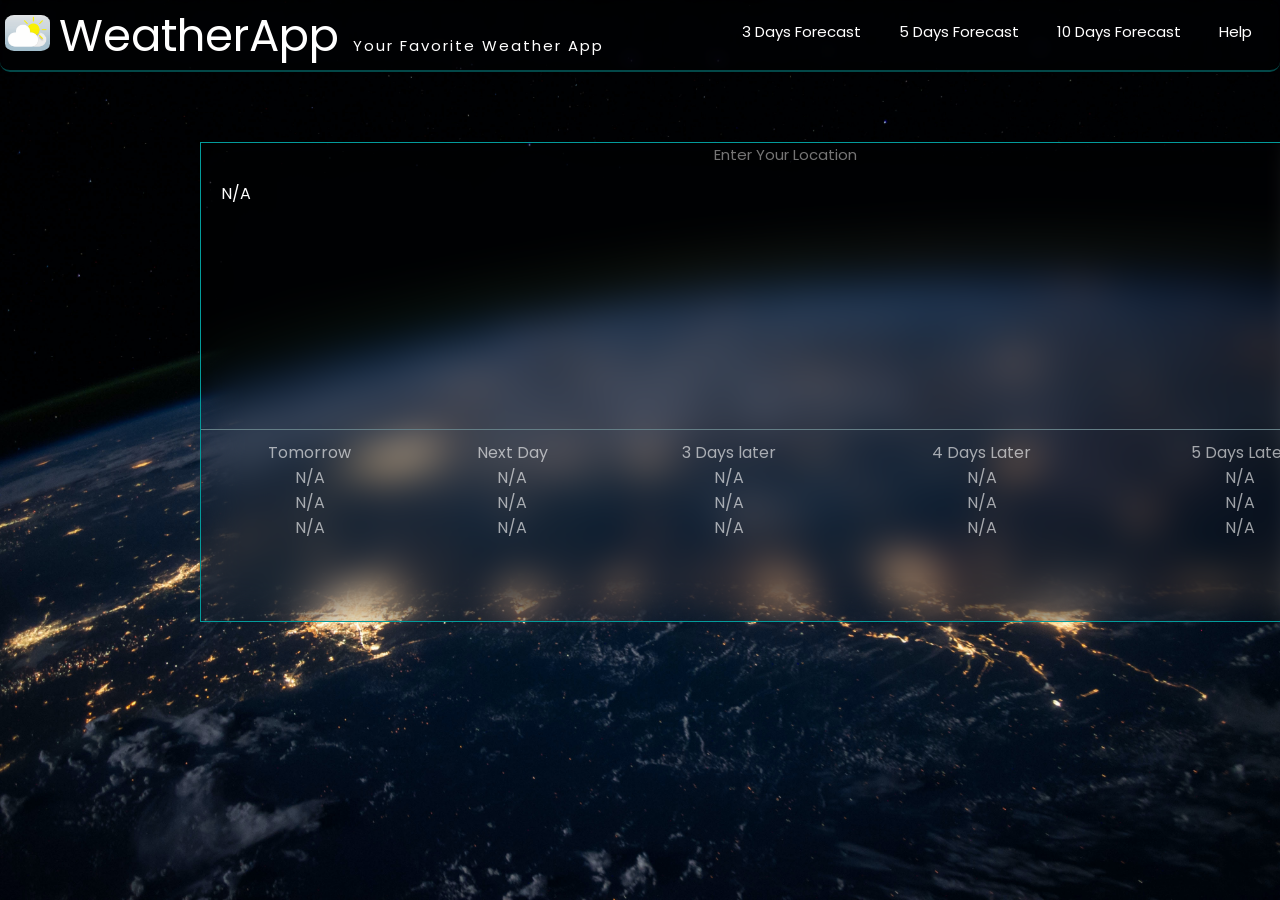
==== Weather project/project/index.html @ 99000550 "commit again" ====
<!DOCTYPE html>
<html lang="en">

<head>
    <meta charset="UTF-8">
    <meta name="viewport" content="width=device-width, initial-scale=1.0">
    <link rel="stylesheet" href="style.css">
    <link rel="stylesheet" href="https://cdnjs.cloudflare.com/ajax/libs/font-awesome/6.4.0/css/all.min.css"
        integrity="sha512-iecdLmaskl7CVkqkXNQ/ZH/XLlvWZOJyj7Yy7tcenmpD1ypASozpmT/E0iPtmFIB46ZmdtAc9eNBvH0H/ZpiBw=="
        crossorigin="anonymous" referrerpolicy="no-referrer" />
    <title>WeatherApp</title>
</head>

<body>
    <nav>
        <img src="./icon.png">
        <p>WeatherApp</p>
        <p id="p">Your Favorite Weather App</p>
        <ul>
            <li><a href="#">3 Days Forecast</a></li>
            <li><a href="#">5 Days Forecast</a></li>
            <li><a href="#">10 Days Forecast</a></li>
            <li><a href="#">Help</a></li>
        </ul>
    </nav>

    <div class="main">

        <div class="top">
            <form id="form">
                <input type="text" placeholder="Enter Your Location" id="Location">
            </form>

            <div class="info">
                <div class="firstInfo">
                    <p id="location"> N/A</p>
                    <p class="temp"></p>
                    <p class="weather"></p>
                    <p id="maxmintemp"></p>
                    <div id="icon">
                    </div>
                </div>
                <div class="details">
                    <p id="pressure"></p>
                    <p id="wind"></p>
                    <p id="humidity"></p>
                    <p id="feelsLike"></p>
                </div>
            </div>
        </div>
        <div class="bottom">
            <table>
                <tr>
                    <td>Tomorrow</td>
                    <td>Next Day</td>
                    <td>3 Days later</td>
                    <td>4 Days Later</td>
                    <td>5 Days Later</td>
                </tr>
                <tr id="secondTr">
                    <td> N/A </td>
                    <td> N/A </td>
                    <td> N/A </td>
                    <td> N/A </td>
                    <td> N/A </td>
                </tr>
                <tr id="thirdTr">
                    <td> N/A</td>
                    <td> N/A</td>
                    <td> N/A</td>
                    <td> N/A</td>
                    <td> N/A</td>
                </tr>
                <tr id="fourthTr">
                    <td> N/A</td>
                    <td> N/A</td>
                    <td> N/A</td>
                    <td> N/A</td>
                    <td> N/A</td>
                </tr>

            </table>
        </div>

    </div>




    <script src="app.js"></script>
</body>

</html>
---- Weather project/project/style.css ----
@import url('https://fonts.googleapis.com/css2?family=Poppins:wght@400;500&display=swap');
*{
    box-sizing: border-box;
    font-family: 'Poppins', sans-serif;
    margin: 0;
    padding: 0;
}
body{
    background: url(./stars.jpg);
    background-attachment: fixed;
    background-position: center;
    background-repeat: no-repeat;
    background-size: cover;
}
nav{
    color: white;
    border-bottom: 2px solid rgba(5, 109, 109, 0.664);
    border-radius: 10px;
    -webkit-backdrop-filter: blur(8px);
    backdrop-filter: blur(8px);
}
nav img{
    border-radius: 20%;
    width: 5vh;
    display: inline-block;
    margin-top: 15px;
    margin-left: 5px;
}
nav p{
    font-size: 45px;
    padding: 5px;
    padding-bottom: 5px;
    display: inline;
    cursor: pointer;
}
nav #p{
    font-size: 15px;
    letter-spacing: 2px;
}
ul{
    list-style-type: none;
    display: flex;
    float: right;
}
ul li{
    font-size: 15px;
    padding-right: 28px;
    margin-top: 20px;
    margin-left: 10px;
}
ul li a{
    color: white;
    text-decoration: none;
}
.main{
    width: 130vh;
    height: 30rem;
    margin: 70px 200px;
    border: 1px solid rgb(3, 155, 155);
    -webkit-backdrop-filter: blur(10px);
    backdrop-filter: blur(20px);
}
.top{
    width: 100%;
    height: 60%;
    border-bottom: 1px solid rgb(100, 126, 134);
}
.top form{
    width: 100%;
    display: flex;
    justify-content: center;
}
.top form input{
    inset: 0;
    outline: 0;
    border: 0;
    background-color: transparent;
    color: white;
    width: 30vh;
    font-size: 15px;
    text-align: center;
}
.top form input:focus{
    border: 1px solid gray;

}
::placeholder{
    text-align: center;
}
.location{
    font-size: 17px;
    color: white;
    padding: 15px;
}
.temp{
    font-size: 60px;
    color: white;
    padding: 15px 20px;
}
.weather{
    font-size: 19px;
    color: white;
    padding-left: 20px;
}
.info{
    display: flex;
    flex-wrap: wrap;
}
.firstInfo{
    width: 50%;
    color: white;
    display: flex;
    flex-direction: column;
}
.details{
    font-size: 18px;
    margin-top: 70px;
    float: right;
    width: 50%;
    height: 20vh;
    display: grid;
    grid-template-columns: repeat(2,1fr);
    grid-gap: 25px;
    padding-left: 50px;
    color: rgb(195, 233, 245);
}

p{
    display: block;
}
.details p{
    text-align: right;
    padding-right: 25px;
}
#maxmintemp{
    padding-top: 15px;
    padding-left: 20px;
}
#location{
    padding-left: 20px;
    margin-top: 15px;
}
.info img {
    width: 15vh;
    border-radius: 50px;
    display: inline-block;
}
#icon{
    position: absolute;
    top: 100px;
    left: 250px;
}
table{
    width: 100%;
    color: rgba(255, 255, 255, 0.603);
    border-collapse: collapse;
    text-align: center;
    margin-top: 10px;
}
table img{
    width: 10vh;
}
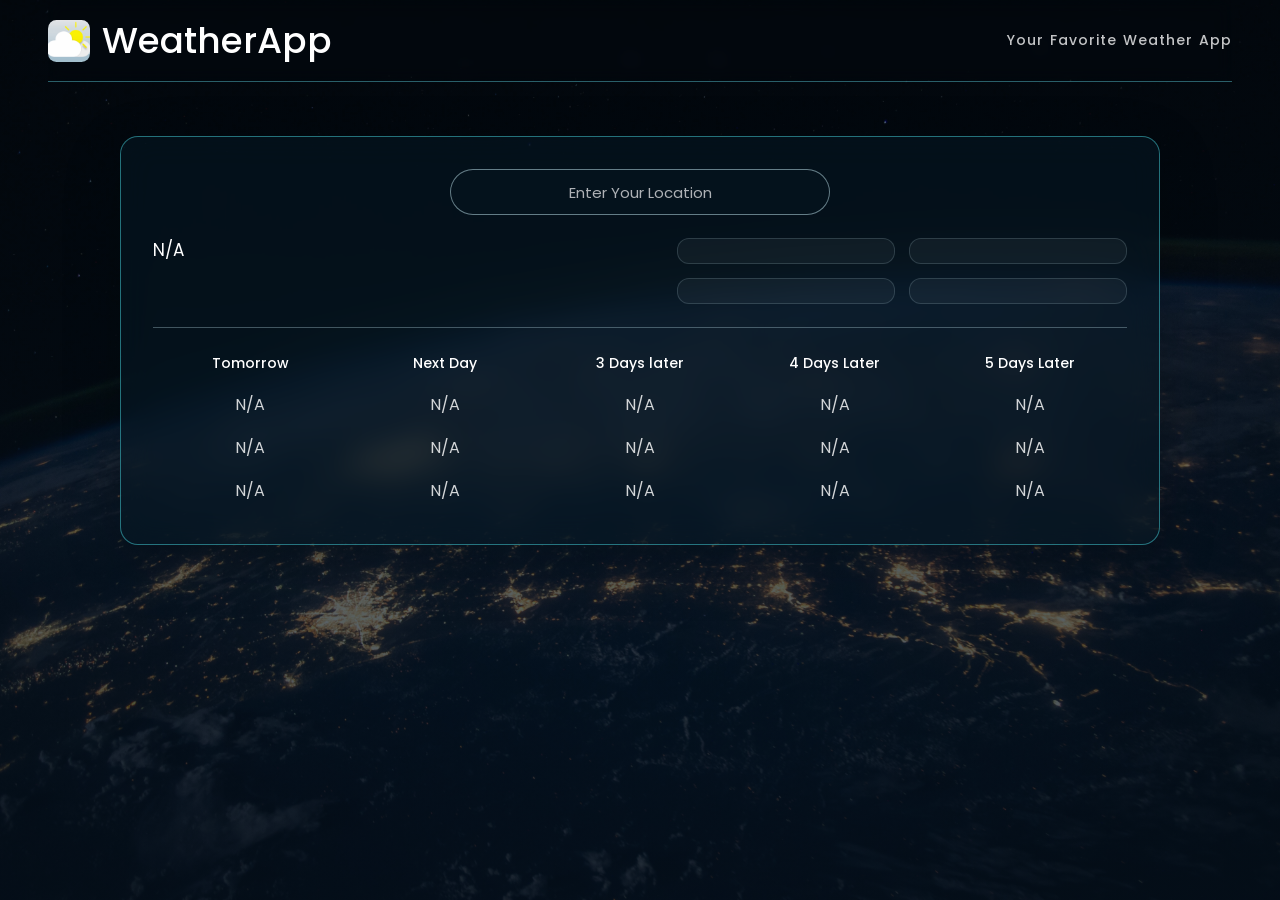
==== commit 5465da58: "refactor: clean up console logs and improve CSS styles for better layout" ====
--- a/Weather project/project/index.html
+++ b/Weather project/project/index.html
@@ -16,12 +16,6 @@
         <img src="./icon.png">
         <p>WeatherApp</p>
         <p id="p">Your Favorite Weather App</p>
-        <ul>
-            <li><a href="#">3 Days Forecast</a></li>
-            <li><a href="#">5 Days Forecast</a></li>
-            <li><a href="#">10 Days Forecast</a></li>
-            <li><a href="#">Help</a></li>
-        </ul>
     </nav>
 
     <div class="main">
--- a/Weather project/project/style.css
+++ b/Weather project/project/style.css
@@ -1,162 +1,286 @@
-@import url('https://fonts.googleapis.com/css2?family=Poppins:wght@400;500&display=swap');
-*{
+@import url('https://fonts.googleapis.com/css2?family=Poppins:wght@400;500;600&display=swap');
+
+:root {
+    color-scheme: dark;
+    font-family: 'Poppins', sans-serif;
+    color: #fff;
+    background: #081721;
+    font-synthesis: none;
+}
+
+* {
     box-sizing: border-box;
-    font-family: 'Poppins', sans-serif;
-    margin: 0;
-    padding: 0;
-}
-body{
-    background: url(./stars.jpg);
-    background-attachment: fixed;
-    background-position: center;
-    background-repeat: no-repeat;
-    background-size: cover;
-}
-nav{
-    color: white;
-    border-bottom: 2px solid rgba(5, 109, 109, 0.664);
-    border-radius: 10px;
+}
+
+body {
+    position: relative;
+    isolation: isolate;
+    min-width: 320px;
+    min-height: 100vh;
+    margin: 0;
+    padding: 0 clamp(16px, 4vw, 48px) 40px;
+    background: #081721;
+}
+
+body::before {
+    position: fixed;
+    z-index: -1;
+    inset: 0;
+    content: '';
+    background: linear-gradient(180deg, rgba(5, 16, 27, .4), rgba(5, 16, 27, .78)), url('./stars.jpg') center / cover no-repeat;
+    pointer-events: none;
+}
+
+nav {
+    display: flex;
+    align-items: center;
+    gap: 12px;
+    min-height: 82px;
+    border-bottom: 1px solid rgba(91, 205, 218, .45);
     -webkit-backdrop-filter: blur(8px);
     backdrop-filter: blur(8px);
 }
-nav img{
+
+nav img {
+    width: 42px;
+    height: 42px;
     border-radius: 20%;
-    width: 5vh;
-    display: inline-block;
-    margin-top: 15px;
-    margin-left: 5px;
-}
-nav p{
-    font-size: 45px;
-    padding: 5px;
-    padding-bottom: 5px;
-    display: inline;
-    cursor: pointer;
-}
-nav #p{
-    font-size: 15px;
-    letter-spacing: 2px;
-}
-ul{
-    list-style-type: none;
-    display: flex;
-    float: right;
-}
-ul li{
-    font-size: 15px;
-    padding-right: 28px;
-    margin-top: 20px;
-    margin-left: 10px;
-}
-ul li a{
-    color: white;
-    text-decoration: none;
-}
-.main{
-    width: 130vh;
-    height: 30rem;
-    margin: 70px 200px;
-    border: 1px solid rgb(3, 155, 155);
-    -webkit-backdrop-filter: blur(10px);
-    backdrop-filter: blur(20px);
-}
-.top{
-    width: 100%;
-    height: 60%;
-    border-bottom: 1px solid rgb(100, 126, 134);
-}
-.top form{
-    width: 100%;
+    object-fit: cover;
+}
+
+nav p {
+    margin: 0;
+    font-size: clamp(23px, 3.5vw, 36px);
+    font-weight: 500;
+}
+
+nav #p {
+    margin-left: auto;
+    color: rgba(255, 255, 255, .76);
+    font-size: clamp(11px, 1.4vw, 14px);
+    letter-spacing: .08em;
+    text-align: right;
+}
+
+.main {
+    width: min(100%, 1040px);
+    margin: clamp(28px, 6vh, 64px) auto 0;
+    padding: clamp(18px, 3vw, 32px);
+    border: 1px solid rgba(64, 193, 203, .55);
+    border-radius: 18px;
+    background: rgba(6, 24, 37, .55);
+    box-shadow: 0 18px 60px rgba(0, 0, 0, .2);
+    -webkit-backdrop-filter: blur(16px);
+    backdrop-filter: blur(16px);
+}
+
+.top {
+    padding-bottom: 22px;
+    border-bottom: 1px solid rgba(180, 216, 224, .35);
+}
+
+.top form {
     display: flex;
     justify-content: center;
-}
-.top form input{
-    inset: 0;
-    outline: 0;
-    border: 0;
-    background-color: transparent;
+    width: 100%;
+}
+
+.top form input {
+    width: min(100%, 380px);
+    min-height: 46px;
+    padding: 8px 18px;
+    border: 1px solid rgba(180, 216, 224, .55);
+    border-radius: 999px;
+    outline: none;
+    background: rgba(7, 20, 31, .45);
     color: white;
-    width: 30vh;
+    font: inherit;
     font-size: 15px;
     text-align: center;
 }
-.top form input:focus{
-    border: 1px solid gray;
-
-}
-::placeholder{
+
+.top form input:focus-visible {
+    border-color: #8ce7ed;
+    box-shadow: 0 0 0 3px rgba(140, 231, 237, .2);
+}
+
+.top form input::placeholder {
+    color: rgba(255, 255, 255, .68);
+}
+
+.info {
+    display: grid;
+    grid-template-columns: minmax(0, 1fr) minmax(280px, .9fr);
+    align-items: center;
+    gap: 24px;
+    padding-top: 22px;
+}
+
+.firstInfo {
+    position: relative;
+    min-width: 0;
+    padding-right: 100px;
+    color: white;
+}
+
+#location {
+    margin: 0 0 4px;
+    overflow-wrap: anywhere;
+    font-size: 17px;
+}
+
+.temp {
+    margin: 0;
+    padding: 0;
+    font-size: clamp(48px, 7vw, 68px);
+    line-height: 1.15;
+}
+
+.weather {
+    margin: 4px 0 0;
+    color: rgba(255, 255, 255, .88);
+    font-size: 19px;
+}
+
+#maxmintemp {
+    padding-top: 10px;
+    color: rgba(255, 255, 255, .8);
+}
+
+#icon {
+    position: absolute;
+    top: 50%;
+    right: 4px;
+    transform: translateY(-50%);
+}
+
+#icon img {
+    display: block;
+    width: clamp(68px, 10vw, 96px);
+    height: auto;
+}
+
+.details {
+    display: grid;
+    grid-template-columns: repeat(2, minmax(0, 1fr));
+    gap: 14px;
+    margin: 0;
+    color: rgb(195, 233, 245);
+    font-size: 15px;
+}
+
+.details p {
+    margin: 0;
+    padding: 12px 14px;
+    border: 1px solid rgba(180, 216, 224, .18);
+    border-radius: 12px;
+    background: rgba(255, 255, 255, .045);
+    overflow-wrap: anywhere;
+}
+
+.bottom {
+    width: 100%;
+    overflow-x: auto;
+    overscroll-behavior-x: contain;
+    scrollbar-color: rgba(140, 231, 237, .55) rgba(255, 255, 255, .08);
+}
+
+table {
+    width: 100%;
+    min-width: 580px;
+    margin-top: 16px;
+    border-collapse: collapse;
+    color: rgba(255, 255, 255, .82);
     text-align: center;
 }
-.location{
-    font-size: 17px;
+
+td {
+    width: 20%;
+    padding: 9px 8px;
+}
+
+tr:first-child td {
     color: white;
-    padding: 15px;
-}
-.temp{
-    font-size: 60px;
-    color: white;
-    padding: 15px 20px;
-}
-.weather{
-    font-size: 19px;
-    color: white;
-    padding-left: 20px;
-}
-.info{
-    display: flex;
-    flex-wrap: wrap;
-}
-.firstInfo{
-    width: 50%;
-    color: white;
-    display: flex;
-    flex-direction: column;
-}
-.details{
-    font-size: 18px;
-    margin-top: 70px;
-    float: right;
-    width: 50%;
-    height: 20vh;
-    display: grid;
-    grid-template-columns: repeat(2,1fr);
-    grid-gap: 25px;
-    padding-left: 50px;
-    color: rgb(195, 233, 245);
-}
-
-p{
+    font-size: 14px;
+    font-weight: 500;
+}
+
+table img {
     display: block;
-}
-.details p{
-    text-align: right;
-    padding-right: 25px;
-}
-#maxmintemp{
-    padding-top: 15px;
-    padding-left: 20px;
-}
-#location{
-    padding-left: 20px;
-    margin-top: 15px;
-}
-.info img {
-    width: 15vh;
-    border-radius: 50px;
-    display: inline-block;
-}
-#icon{
-    position: absolute;
-    top: 100px;
-    left: 250px;
-}
-table{
-    width: 100%;
-    color: rgba(255, 255, 255, 0.603);
-    border-collapse: collapse;
-    text-align: center;
-    margin-top: 10px;
-}
-table img{
-    width: 10vh;
-}+    width: 58px;
+    max-width: 100%;
+    height: auto;
+    margin: 0 auto;
+}
+
+@media (max-width: 600px) {
+    body {
+        padding: 0 14px 28px;
+    }
+
+    nav {
+        min-height: 70px;
+        gap: 9px;
+    }
+
+    nav img {
+        width: 34px;
+        height: 34px;
+    }
+
+    nav #p {
+        max-width: 36%;
+        letter-spacing: .03em;
+    }
+
+    .main {
+        margin-top: 24px;
+        padding: 16px;
+        border-radius: 14px;
+    }
+
+    .info {
+        grid-template-columns: minmax(0, 1fr);
+        gap: 18px;
+    }
+
+    .firstInfo {
+        padding-right: 82px;
+    }
+
+    #icon img {
+        width: 72px;
+    }
+
+    .details {
+        gap: 9px;
+        font-size: 13px;
+    }
+
+    .details p {
+        padding: 10px;
+    }
+
+    td {
+        padding: 8px 5px;
+    }
+}
+
+@media (max-width: 360px) {
+    body {
+        padding-right: 10px;
+        padding-left: 10px;
+    }
+
+    nav #p {
+        font-size: 10px;
+    }
+
+    .main {
+        padding: 12px;
+    }
+
+    .details {
+        grid-template-columns: minmax(0, 1fr);
+    }
+}
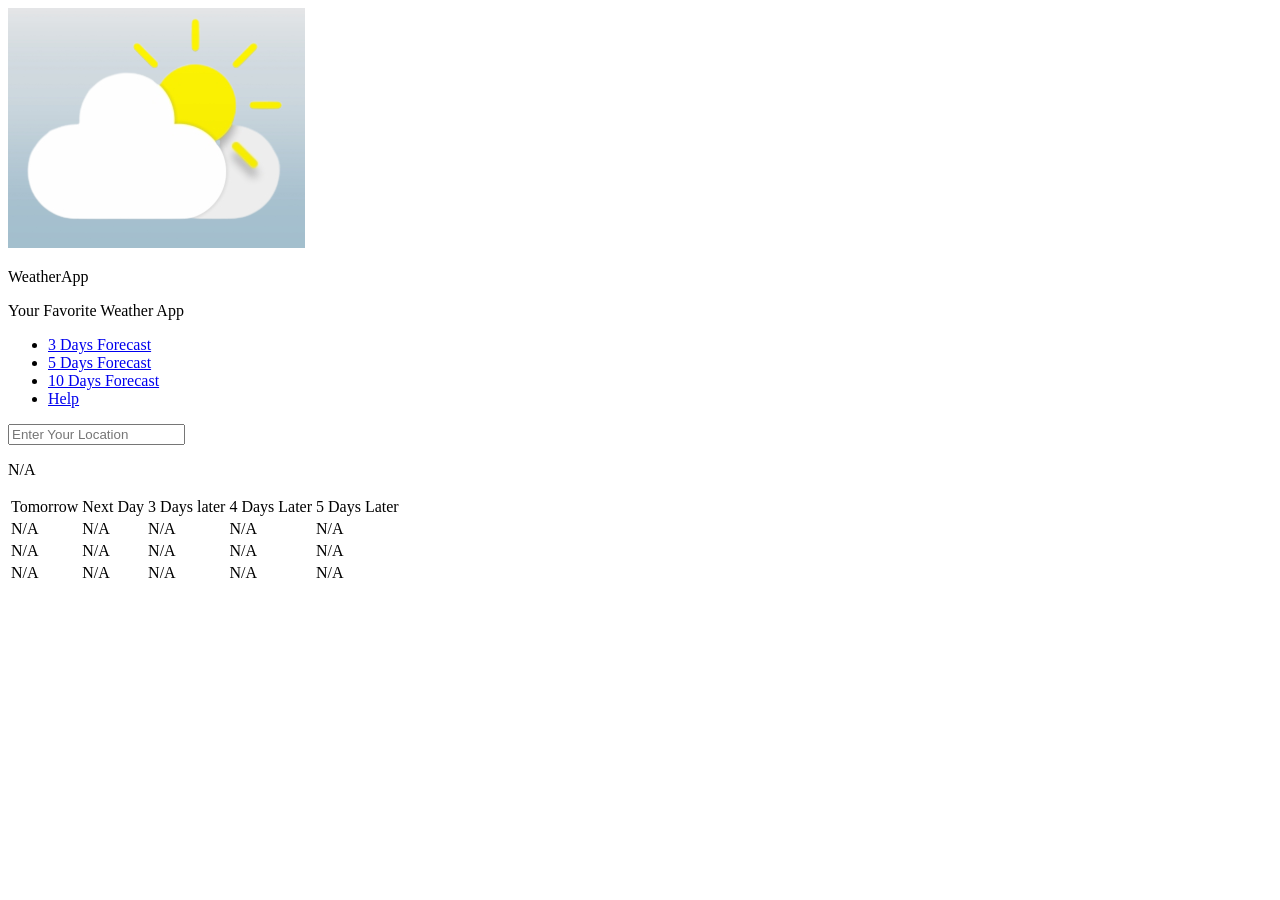
==== commit 5b572254: "refactor: update API key and improve weather data handling in app.js; enhance styling in index.html " ====
--- a/Weather project/project/index.html
+++ b/Weather project/project/index.html
@@ -4,7 +4,7 @@
 <head>
     <meta charset="UTF-8">
     <meta name="viewport" content="width=device-width, initial-scale=1.0">
-    <link rel="stylesheet" href="style.css">
+    <link rel="stylesheet" href="weather.css">
     <link rel="stylesheet" href="https://cdnjs.cloudflare.com/ajax/libs/font-awesome/6.4.0/css/all.min.css"
         integrity="sha512-iecdLmaskl7CVkqkXNQ/ZH/XLlvWZOJyj7Yy7tcenmpD1ypASozpmT/E0iPtmFIB46ZmdtAc9eNBvH0H/ZpiBw=="
         crossorigin="anonymous" referrerpolicy="no-referrer" />
@@ -16,6 +16,12 @@
         <img src="./icon.png">
         <p>WeatherApp</p>
         <p id="p">Your Favorite Weather App</p>
+        <ul>
+            <li><a href="#">3 Days Forecast</a></li>
+            <li><a href="#">5 Days Forecast</a></li>
+            <li><a href="#">10 Days Forecast</a></li>
+            <li><a href="#">Help</a></li>
+        </ul>
     </nav>
 
     <div class="main">
@@ -81,7 +87,7 @@
 
 
 
-    <script src="app.js"></script>
+    <script src="weather.js"></script>
 </body>
 
 </html>
